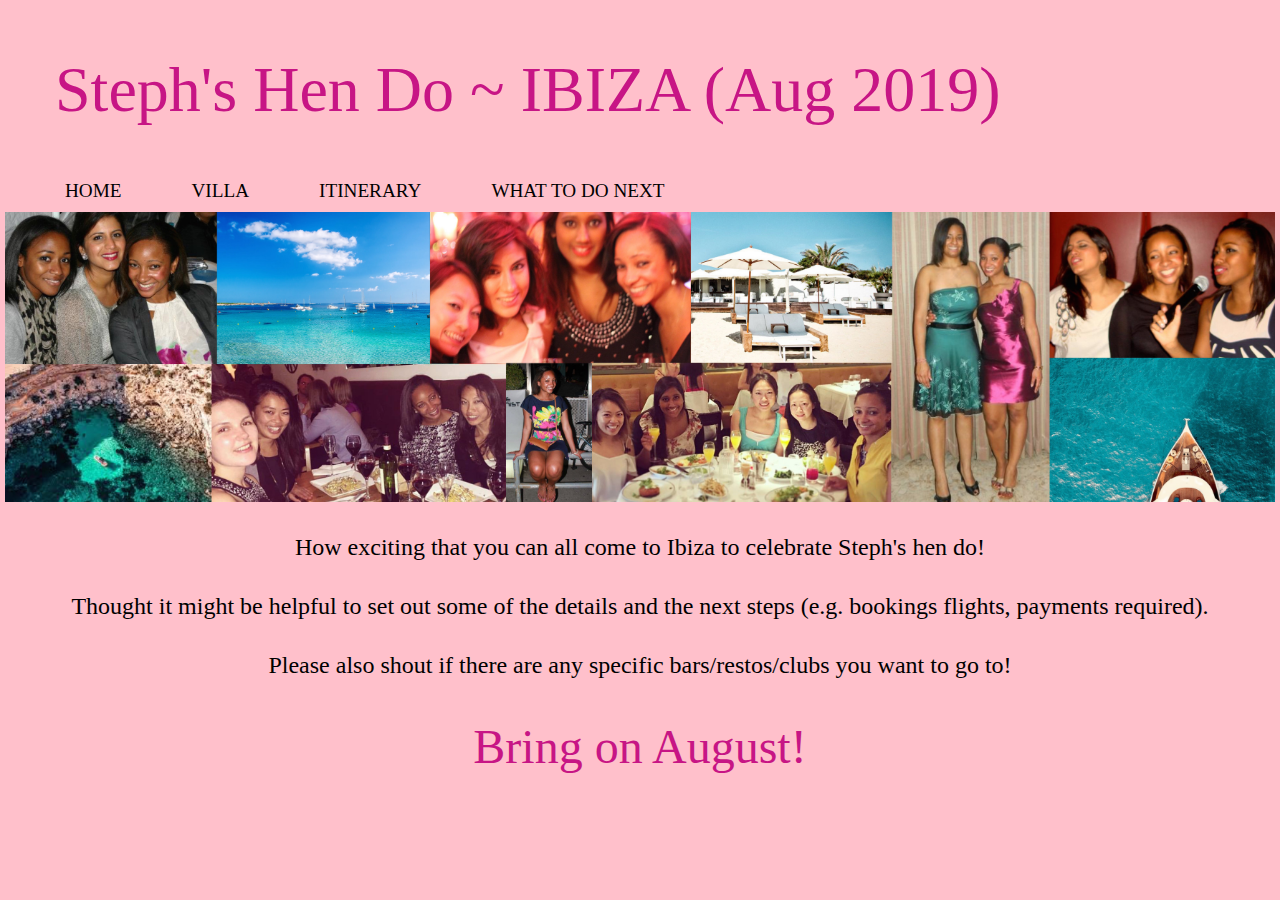
==== index.html @ 27559545 "Initial commit" ====
<!DOCTYPE html>
<html lang="en" dir="ltr">
<head>
  <title>Home</title>
  <link rel="stylesheet" href="./css/styles.css">
</head>

  <body>

    <div class="navbar">
        <h1>Steph's Hen Do ~ IBIZA (Aug 2019) </h1>
      <a href="#">HOME</a>
      <a href="./Villa.html">VILLA</a>
      <a href="./Itinerary.html">ITINERARY</a>
      <a href="./What To Do Next.html">WHAT TO DO NEXT</a>
    </div>

    <div class="textimage">
      <img src="./images/steph collage.jpg" alt="collage of steph">
      <h4>How exciting that you can all come to Ibiza to celebrate Steph's hen do!</h4>
      <h4>Thought it might be helpful to set out some of the details and the next steps (e.g. bookings flights, payments required).</h4>
      <h4>Please also shout if there are any specific bars/restos/clubs you want to go to!</h4>

      <h2>Bring on August!</h2>
    </div>

  </body>

</html>
---- css/styles.css ----
body {
  font-family: lato;
  font-weight: lighter;
  margin: 0;
  padding: 0;
  background: pink;
}

.navbar {
  overflow: hidden;
  background-color: pink;
  width: 100%;
  padding: 0;
}

.navbar a {
  float: left;
  display: block;
  color: black;
  font-family: times new roman;
  font-size: 1.2em;
  text-align: center;
  padding: 10px 10px;
  margin-left: 50px;
  text-decoration: none;
}


.navbar a:hover {
  background-color: #ddd;
  color: black;
}

img {
  display: grid;
  padding: 0px;
  margin-left: 0px;
  width: 100%;
}

.textimage {
  position: relative;
  width: 100%;
  background-color: pink
}

.pageimage {
  position: relative;
  width: 95%;
  padding: 0px;
  margin-left: 50px;
}

h1 {
  font-family: lato;
  font-weight: lighter;
  font-size: 4em;
  color: #c71585;
  padding-left: 50px;
  padding-top: 5px;
}

h2 {
  font-family: lato;
  font-weight: lighter;
  font-size: 3em;
  color: #c71585;
  text-align: center;
  padding-top: 10px
  padding-bottom: 40px;
}

h3 {
  font-family: lato;
  font-weight: lighter;
  font-size: 1.5em;
  text-align: left
  color: black;
  padding-left: 10px;
  padding-top: 5px;
}

h4 {
  font-family: lato;
  font-weight: lighter;
  font-size: 1.5em;
  color: black;
  text-align: center;
  padding: 0px;
}

h5 {
  font-family: lato;
  font-weight: lighter;
  font-size: 1.2em;
  text-align: left
  color: black;
  padding-left: 10px;
  padding-top: 5px;
}

ul a{
  color: black;
  font-size: 1em;
  text-decoration: none;
  font-weight: 600;
}

  * {
    box-sizing: border-box;
  }

  body {
    background-color: #pink;
    padding: 5px;
  }

  /* Center website */
  .main {
    max-width: 1000px;
    margin: auto;
  }

  .row {
    margin: 8px -16px;
  }

  /* Add padding BETWEEN each column (if you want) */
  .row,
  .row > .column {
    padding: 8px;
  }

  /* Create four equal columns that floats next to each other */
  .column {
    float: left;
    width: 25%;
  }

  /* Clear floats after rows */
  .row:after {
    content: "";
    display: table;
    clear: both;
  }

  /* Content */
  .content {
    background-color: white;
    padding: 10px;
  }

  /* Responsive layout - makes a two column-layout instead of four columns */
  @media screen and (max-width: 900px) {
    .column {
      width: 50%;
    }
  }

  /* Responsive layout - makes the two columns stack on top of each other instead of next to each other */
  @media screen and (max-width: 600px) {
    .column {
      width: 100%;
    }
  }
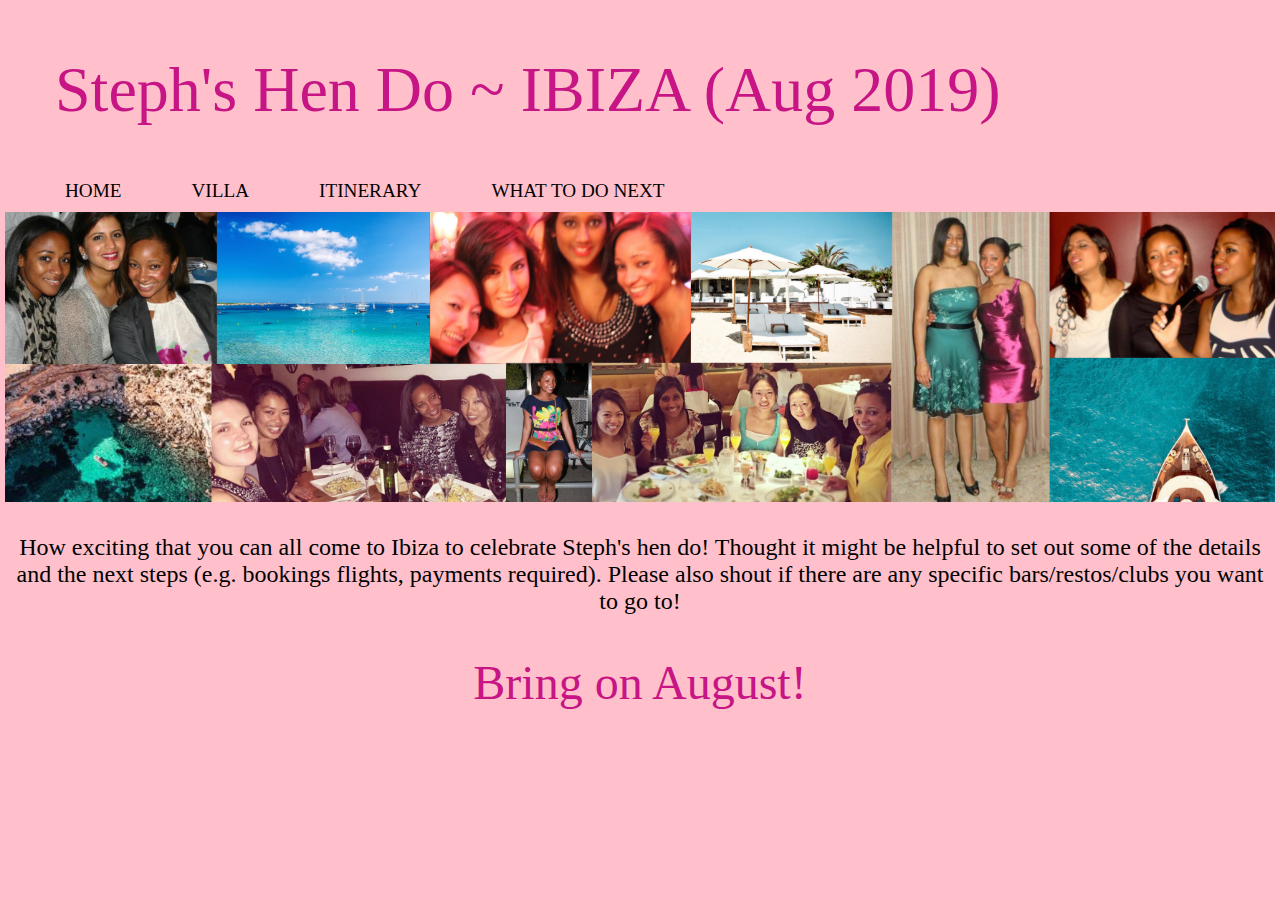
==== commit 3fdb342a: "Recent amends" ====
--- a/index.html
+++ b/index.html
@@ -17,10 +17,7 @@
 
     <div class="textimage">
       <img src="./images/steph collage.jpg" alt="collage of steph">
-      <h4>How exciting that you can all come to Ibiza to celebrate Steph's hen do!</h4>
-      <h4>Thought it might be helpful to set out some of the details and the next steps (e.g. bookings flights, payments required).</h4>
-      <h4>Please also shout if there are any specific bars/restos/clubs you want to go to!</h4>
-
+      <h4>How exciting that you can all come to Ibiza to celebrate Steph's hen do! Thought it might be helpful to set out some of the details and the next steps (e.g. bookings flights, payments required). Please also shout if there are any specific bars/restos/clubs you want to go to!</h4>
       <h2>Bring on August!</h2>
     </div>
 
--- a/css/styles.css
+++ b/css/styles.css
@@ -104,6 +104,8 @@
   font-size: 1em;
   text-decoration: none;
   font-weight: 600;
+  padding: 10px;
+  padding-bottom: 20px;
 }
 
   * {
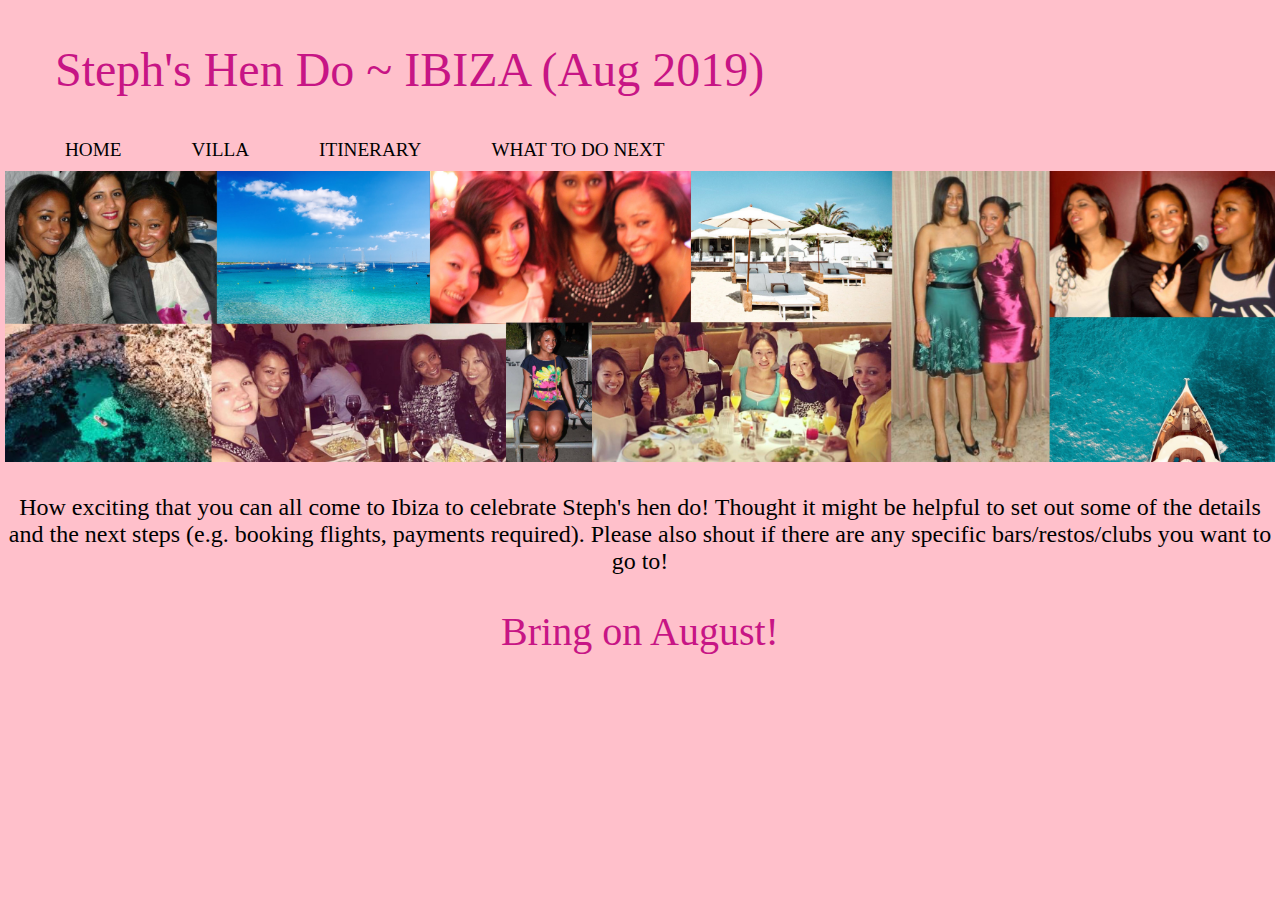
==== commit 19ade1e3: "Amends" ====
--- a/index.html
+++ b/index.html
@@ -17,7 +17,7 @@
 
     <div class="textimage">
       <img src="./images/steph collage.jpg" alt="collage of steph">
-      <h4>How exciting that you can all come to Ibiza to celebrate Steph's hen do! Thought it might be helpful to set out some of the details and the next steps (e.g. bookings flights, payments required). Please also shout if there are any specific bars/restos/clubs you want to go to!</h4>
+      <h4>How exciting that you can all come to Ibiza to celebrate Steph's hen do! Thought it might be helpful to set out some of the details and the next steps (e.g. booking flights, payments required). Please also shout if there are any specific bars/restos/clubs you want to go to!</h4>
       <h2>Bring on August!</h2>
     </div>
 
--- a/css/styles.css
+++ b/css/styles.css
@@ -54,7 +54,7 @@
 h1 {
   font-family: lato;
   font-weight: lighter;
-  font-size: 4em;
+  font-size: 3em;
   color: #c71585;
   padding-left: 50px;
   padding-top: 5px;
@@ -63,7 +63,7 @@
 h2 {
   font-family: lato;
   font-weight: lighter;
-  font-size: 3em;
+  font-size: 2.5em;
   color: #c71585;
   text-align: center;
   padding-top: 10px
